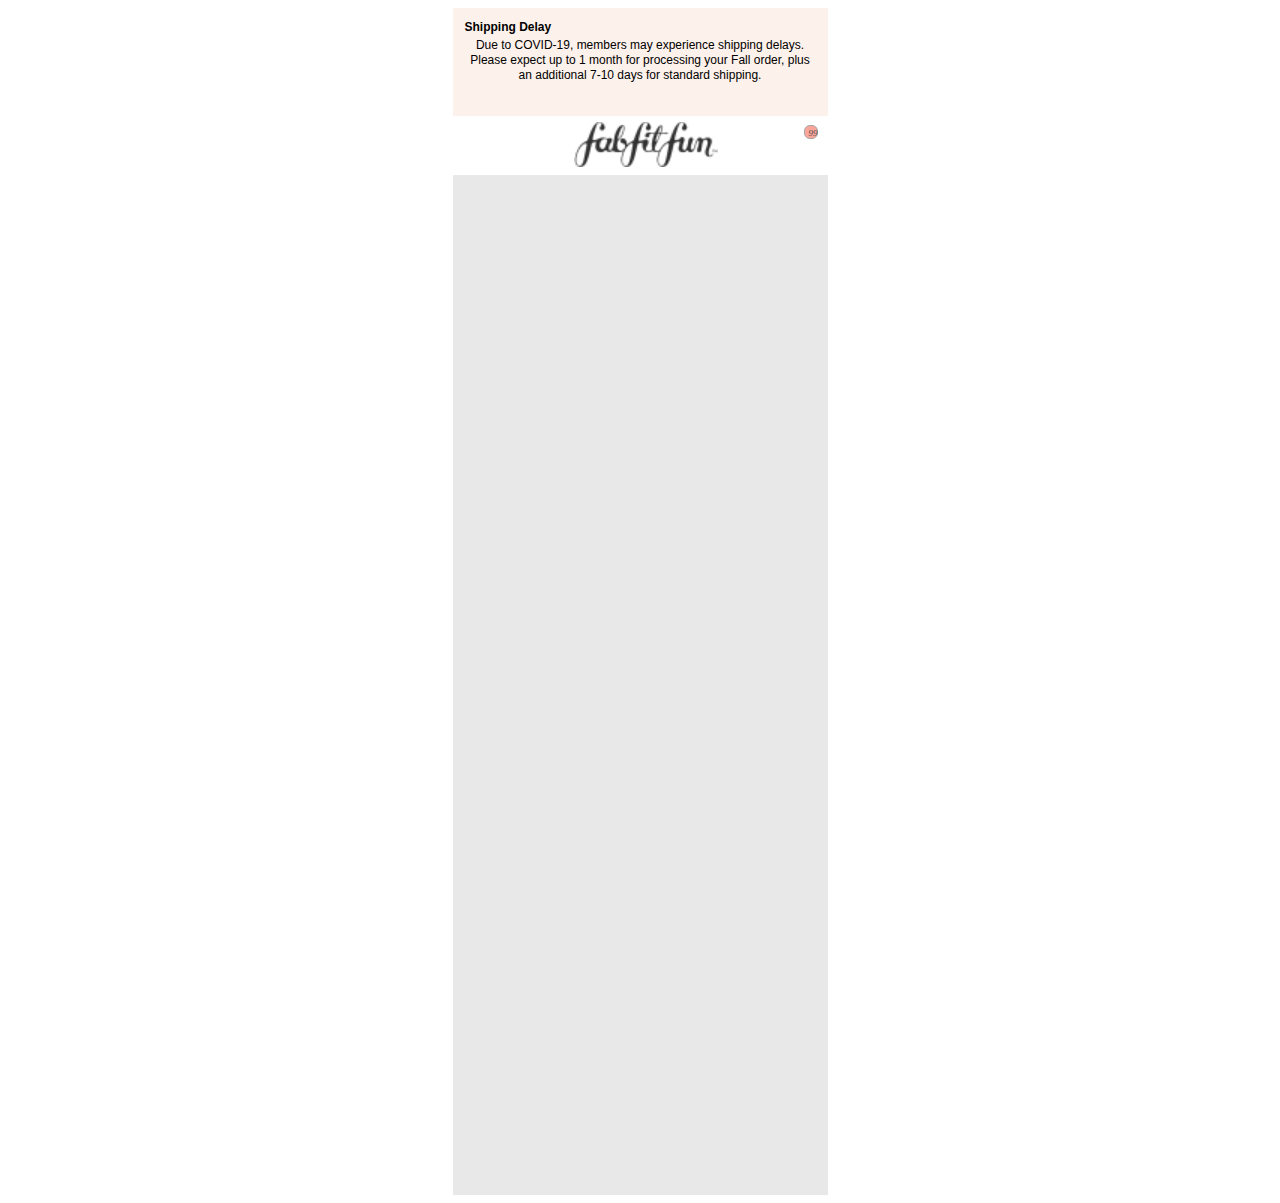
==== Maquetacion5.html @ 4183684c "Add new files" ====
<!DOCTYPE html>
<html lang="en">
<head>
    <meta charset="UTF-8">
    <meta name="viewport" content="width=device-width, initial-scale=1.0">
    <link rel="stylesheet" href="Maquetacion5.css">
    <link href="https://pro.fontawesome.com/releases/v5.10.0/css/all.css" rel="stylesheet" integrity="sha384-AYmEC3Yw5cVb3ZcuHtOA93w35dYTsvhLPVnYs9eStHfGJvOvKxVfELGroGkvsg+p" crossorigin="anonymous">

    <title>Maquetacion5</title>
</head>
<body>
    <div class="container">
        <header class="header" >
        <i class="fas fa-exclamation-circle"></i>
        <h3>Shipping Delay</h3> <br>
       <p> Due to COVID-19, members may experience shipping delays. Please expect up to 1 month for processing your Fall order, plus an additional 7-10 days for standard shipping. </p>
    </header>
        <nav class="nav">
            <i class="a fas fa-bars"></i>
            <img src="IMAGEN1.png" alt="img header">
            <i class="b fas fa-shopping-cart"><span>99</span></i>
        </nav>
    </div>
</body>
</html>
---- Maquetacion5.css ----
.container{
        margin: auto;
        width: 375px;
        height: 667px;
        padding: 0 0 520px;
        background-color: #e8e8e8;
}

.header{
    width: auto;
    height: 87px;
    padding: 9px 12px 12px;
    background-color: #fdf1eb;
}

.exclamation-circle{
        width: 12px;
        height: 15px;
        font-family: Arial, Helvetica, sans-serif;
        font-size: 12px;
        font-stretch: normal;
        font-style: normal;
        line-height: 1.25;
        letter-spacing: normal;
        text-align: center;
    
      }

.header h3{
    display: inline;
    height: 15px;
    font-family: Arial, Helvetica, sans-serif;
    font-size: 12px;
    font-weight: bold;
    font-stretch: normal;
    font-style: normal;
    line-height: 1.25;
    letter-spacing: normal;
    color: #000000; 
    text-align: center;  
}
.header p{
    width: 351px;
    height: 45px;
    margin: 3px 0 0;
    font-family:Arial, Helvetica, sans-serif;
    font-size: 12px;
    font-weight: normal;
    font-stretch: normal;
    font-style: normal;
    line-height: 1.25;
    letter-spacing: normal;
    text-align: center;
    color: #000000;
}

.nav{
  height: 60px;
  margin: auto;
  padding: 6px 9px 9px 18px;
  box-shadow: inset 0 -1px 0 0 #e8e8e8;
  background-color: #ffffff;
  box-sizing:border-box;
  display:flex;
  flex-wrap:nowrap;
  justify-content:space-between;
}

.a{
    margin-top: 10px;
    margin-bottom: 10px;
    width: 15px;
    height:14px;
}

.img{
    height:30px;
    margin-top: 10px;
    margin-bottom: 10px;
}

.b{
    margin-top: 10px;
    margin-bottom: 10px;
    padding-right: 12px;
}
.b span{
    background-color: salmon;
    font-size: 9px;
    height: 14px;
    width: 14px;
    border-radius: 6px;
    position: absolute;
    border: 1px solid gray;
    transform: translate(-3px, -7px);
    box-sizing: border-box;
    padding-top: 2px;
    padding-left: 4px;
    opacity: 0.7;
}
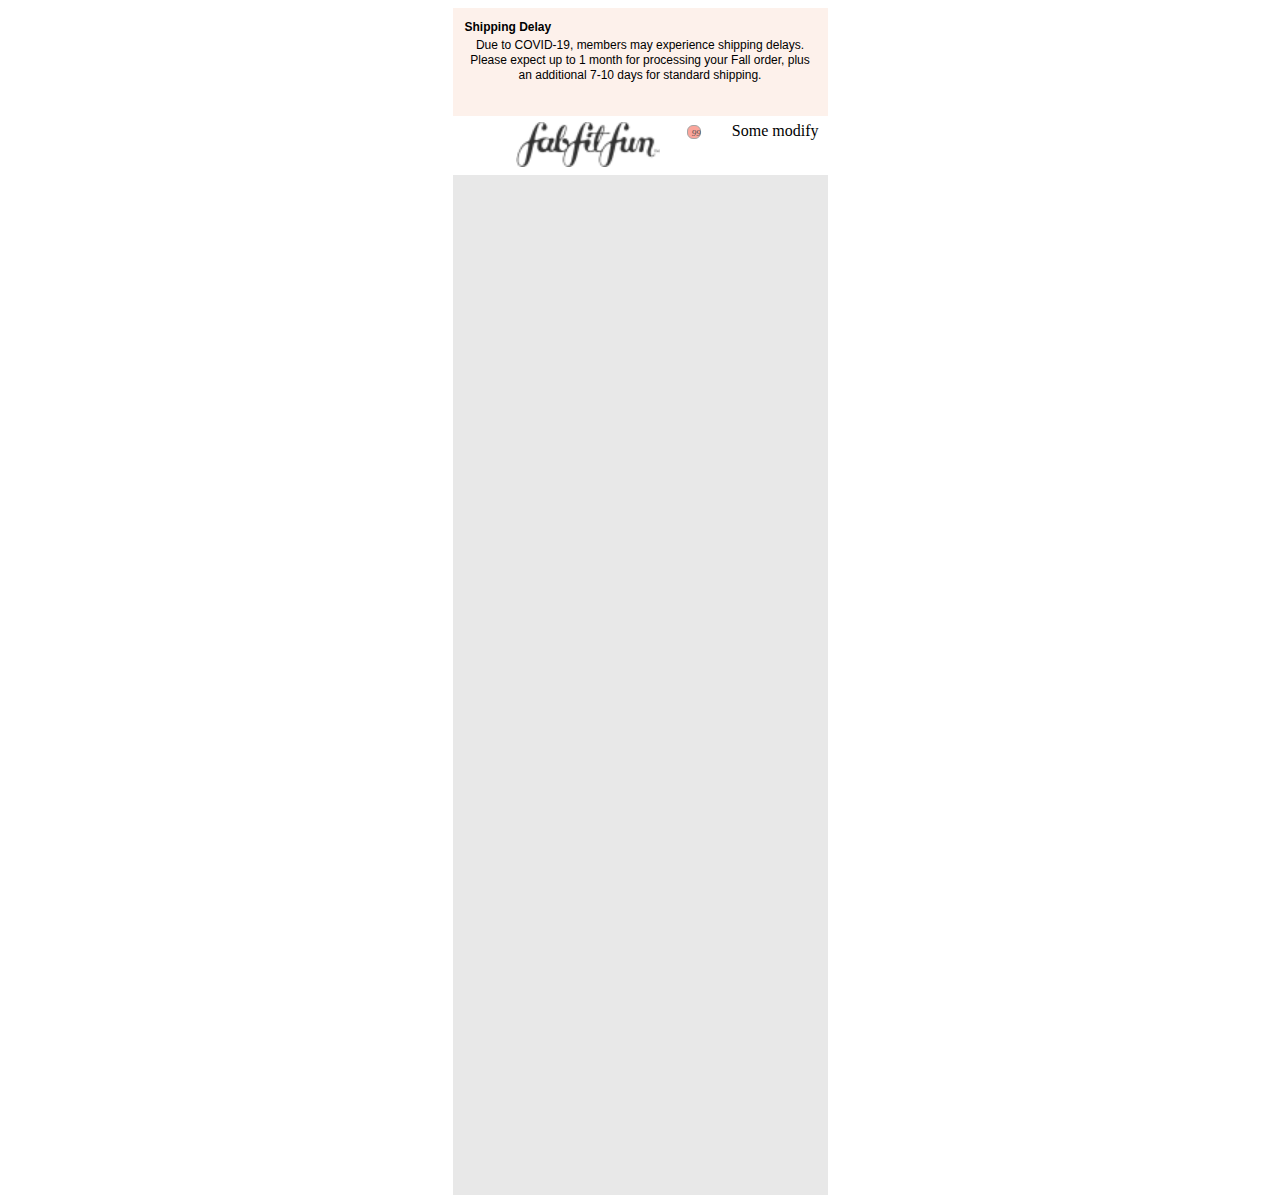
==== commit 49895fb6: "Adding "text"" ====
--- a/Maquetacion5.html
+++ b/Maquetacion5.html
@@ -19,6 +19,7 @@
             <i class="a fas fa-bars"></i>
             <img src="IMAGEN1.png" alt="img header">
             <i class="b fas fa-shopping-cart"><span>99</span></i>
+            Some modify
         </nav>
     </div>
 </body>
